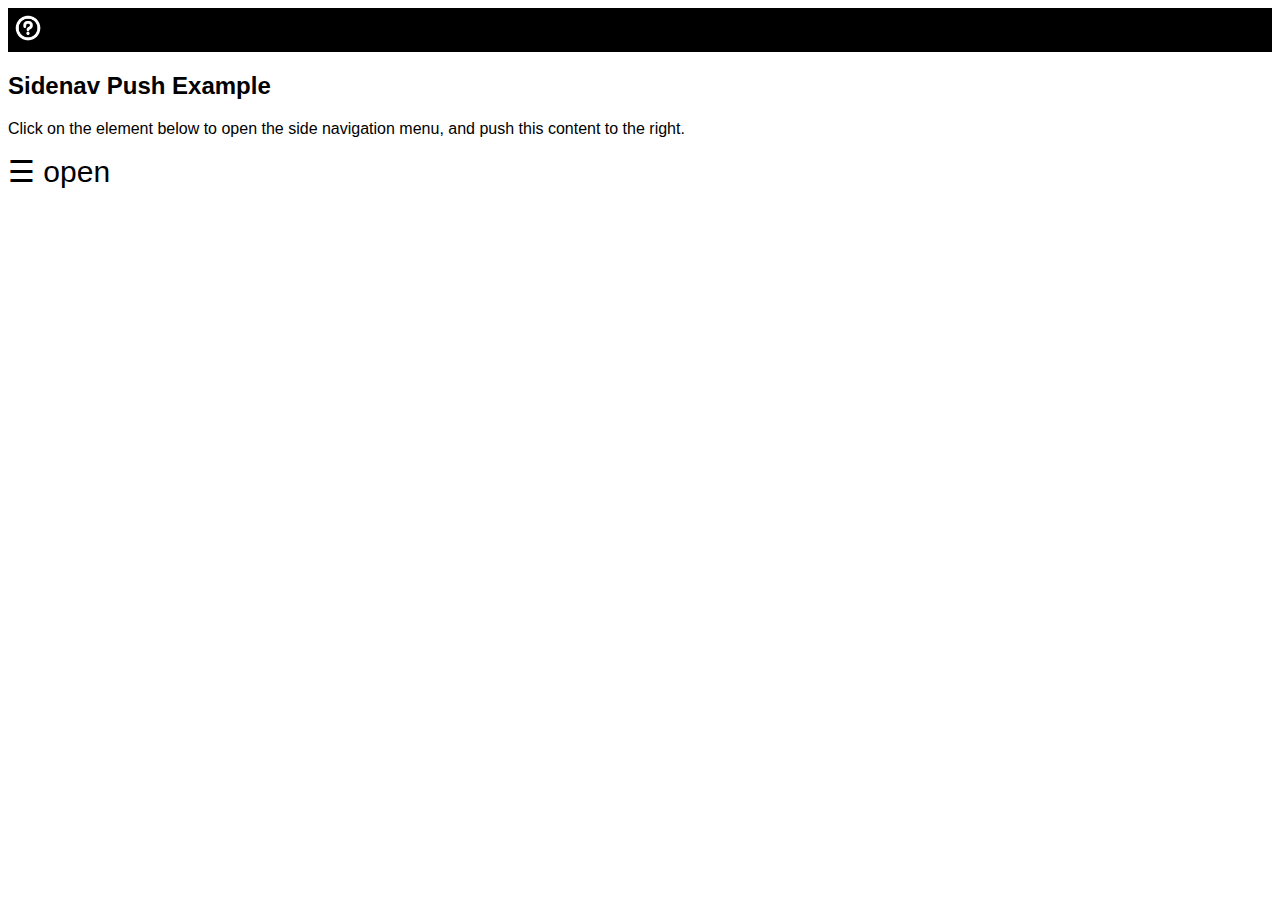
==== Planilla.html @ bf8b2436 "al fin salieron" ====
<!DOCTYPE html>
<html>
    <head>
        <meta name="viewport" content="width=device-width, initial-scale=1">
        <link rel="stylesheet" href="https://stackpath.bootstrapcdn.com/bootstrap/4.1.0/css/bootstrap.min.css" integrity="sha384-9gVQ4dYFwwWSjIDZnLEWnxCjeSWFphJiwGPXr1jddIhOegiu1FwO5qRGvFXOdJZ4" crossorigin="anonymous">
        
        <link id="maincss" rel="stylesheet" href="./css/default.css">

        <script src="./scripts/barraLateral.js"></script>
        <script src="./scripts/barraPrincipal.js"></script>
        <script>            
            function initPage(){
                createNav("contenido", "barra");
                createMainBar("principal");
            }            
        </script>
        <title>Planilla</title>
    </head>
    <body onload='initPage()'>        
        <div id="contenido">
            <h2>Sidenav Push Example</h2>
            <p>Click on the element below to open the side navigation menu, and push this content to the right.</p>
            <span style="font-size:30px;cursor:pointer" onclick="openNav('contenido', 'barra')">&#9776; open</span>
        </div>

        
        <!-- Optional JavaScript -->
        <!-- jQuery first, then Popper.js, then Bootstrap JS -->
        <script src="https://code.jquery.com/jquery-3.3.1.slim.min.js" integrity="sha384-q8i/X+965DzO0rT7abK41JStQIAqVgRVzpbzo5smXKp4YfRvH+8abtTE1Pi6jizo" crossorigin="anonymous"></script>
        <script src="https://cdnjs.cloudflare.com/ajax/libs/popper.js/1.14.0/umd/popper.min.js" integrity="sha384-cs/chFZiN24E4KMATLdqdvsezGxaGsi4hLGOzlXwp5UZB1LY//20VyM2taTB4QvJ" crossorigin="anonymous"></script>
        <script src="https://stackpath.bootstrapcdn.com/bootstrap/4.1.0/js/bootstrap.min.js" integrity="sha384-uefMccjFJAIv6A+rW+L4AHf99KvxDjWSu1z9VI8SKNVmz4sk7buKt/6v9KI65qnm" crossorigin="anonymous"></script>

    </body>
</html>
---- css/default.css ----
.sidenav {

}
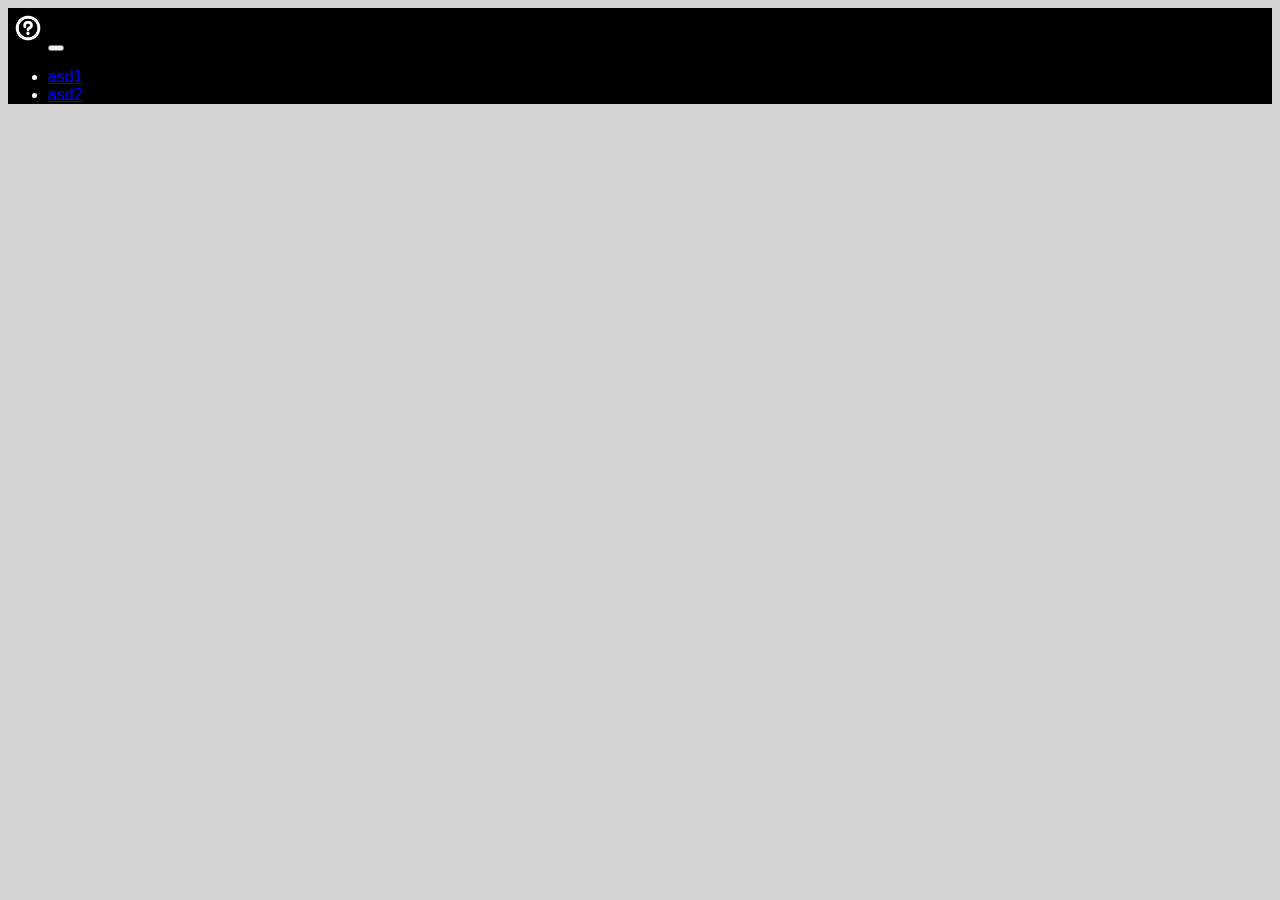
==== commit 999f016d: "al fin salieron" ====
--- a/Planilla.html
+++ b/Planilla.html
@@ -17,10 +17,7 @@
         <title>Planilla</title>
     </head>
     <body onload='initPage()'>        
-        <div id="contenido">
-            <h2>Sidenav Push Example</h2>
-            <p>Click on the element below to open the side navigation menu, and push this content to the right.</p>
-            <span style="font-size:30px;cursor:pointer" onclick="openNav('contenido', 'barra')">&#9776; open</span>
+        <div id="contenido">           
         </div>
 
         
@@ -29,6 +26,6 @@
         <script src="https://code.jquery.com/jquery-3.3.1.slim.min.js" integrity="sha384-q8i/X+965DzO0rT7abK41JStQIAqVgRVzpbzo5smXKp4YfRvH+8abtTE1Pi6jizo" crossorigin="anonymous"></script>
         <script src="https://cdnjs.cloudflare.com/ajax/libs/popper.js/1.14.0/umd/popper.min.js" integrity="sha384-cs/chFZiN24E4KMATLdqdvsezGxaGsi4hLGOzlXwp5UZB1LY//20VyM2taTB4QvJ" crossorigin="anonymous"></script>
         <script src="https://stackpath.bootstrapcdn.com/bootstrap/4.1.0/js/bootstrap.min.js" integrity="sha384-uefMccjFJAIv6A+rW+L4AHf99KvxDjWSu1z9VI8SKNVmz4sk7buKt/6v9KI65qnm" crossorigin="anonymous"></script>
-
+ 
     </body>
 </html> 
--- a/css/default.css
+++ b/css/default.css
@@ -1,3 +1,4 @@
-.sidenav {
-
+body {
+    font-family: "Lato", sans-serif;
+    background-color: lightgray;
 }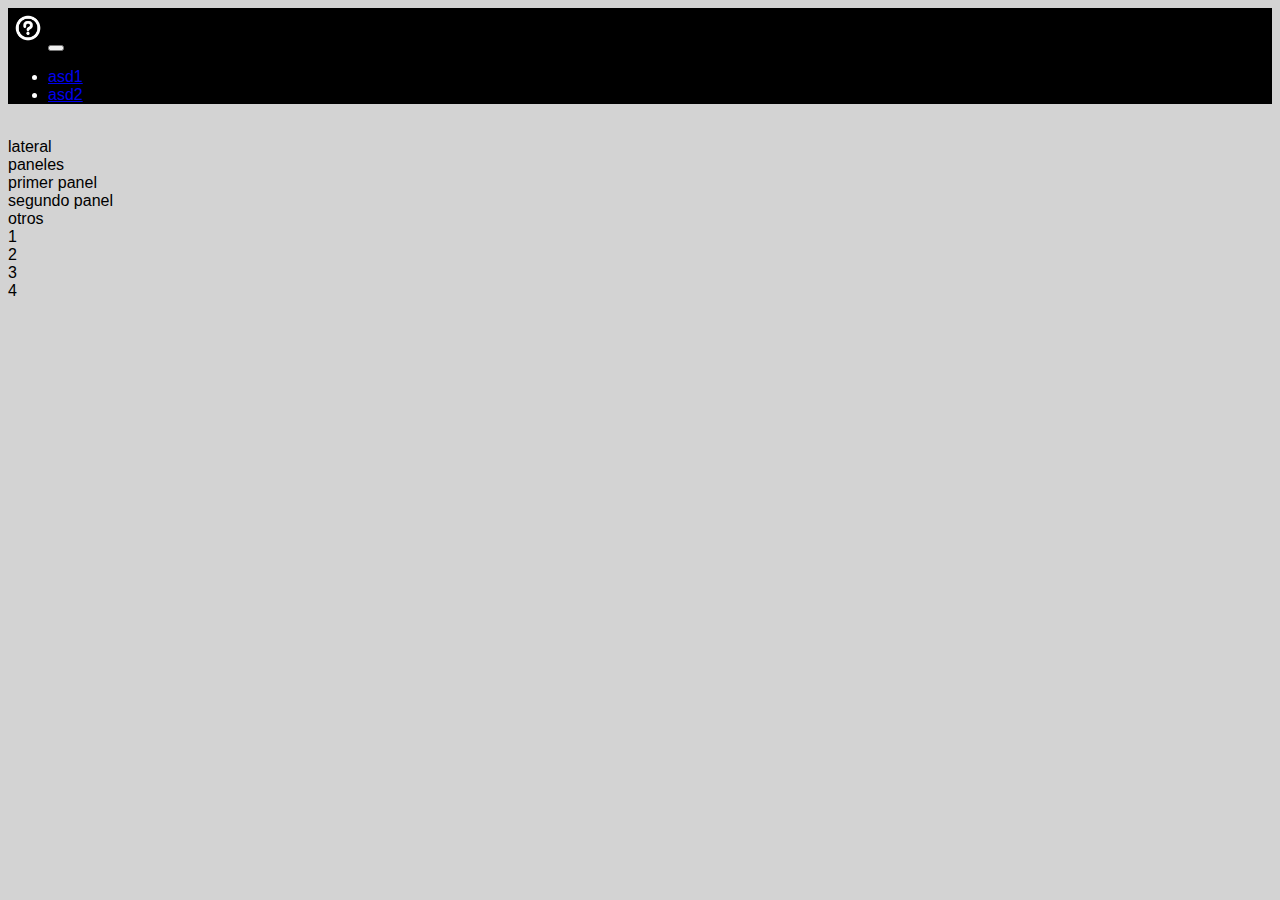
==== commit eae414de: "al fin salieron" ====
--- a/Planilla.html
+++ b/Planilla.html
@@ -3,29 +3,61 @@
     <head>
         <meta name="viewport" content="width=device-width, initial-scale=1">
         <link rel="stylesheet" href="https://stackpath.bootstrapcdn.com/bootstrap/4.1.0/css/bootstrap.min.css" integrity="sha384-9gVQ4dYFwwWSjIDZnLEWnxCjeSWFphJiwGPXr1jddIhOegiu1FwO5qRGvFXOdJZ4" crossorigin="anonymous">
-        
+
         <link id="maincss" rel="stylesheet" href="./css/default.css">
 
         <script src="./scripts/barraLateral.js"></script>
         <script src="./scripts/barraPrincipal.js"></script>
-        <script>            
-            function initPage(){
+        <script>
+            function initPage() {
                 createNav("contenido", "barra");
                 createMainBar("principal");
-            }            
+            }
         </script>
         <title>Planilla</title>
     </head>
-    <body onload='initPage()'>        
-        <div id="contenido">           
+    <body onload='initPage()'>    
+        <br>
+        <div id="contenido" class="container">
+            <div class="row">
+                <div class="col-3 card d-none d-sm-none d-md-block">
+                    lateral
+                </div>
+                <div class="col-9 card">
+                    paneles
+                    <div class="row">
+                        <div class="col-6 card">
+                            primer panel
+                        </div>
+                        <div class="col-6 card">
+                            segundo panel
+                        </div>
+                            <div class="col-12 card">
+                                otros
+                            <div class="row"> 
+                                <div class="col-3 card">
+                                    1
+                                </div>
+                                <div class="col-3 card">
+                                    2
+                                </div>
+                                <div class="col-3 card">
+                                    3
+                                </div><div class="col-3 card">
+                                    4
+                                </div>
+                            </div> 
+                            </div>
+                        </div>
+                    </div>
+                </div>
+            </div>
         </div>
-
-        
         <!-- Optional JavaScript -->
         <!-- jQuery first, then Popper.js, then Bootstrap JS -->
         <script src="https://code.jquery.com/jquery-3.3.1.slim.min.js" integrity="sha384-q8i/X+965DzO0rT7abK41JStQIAqVgRVzpbzo5smXKp4YfRvH+8abtTE1Pi6jizo" crossorigin="anonymous"></script>
         <script src="https://cdnjs.cloudflare.com/ajax/libs/popper.js/1.14.0/umd/popper.min.js" integrity="sha384-cs/chFZiN24E4KMATLdqdvsezGxaGsi4hLGOzlXwp5UZB1LY//20VyM2taTB4QvJ" crossorigin="anonymous"></script>
         <script src="https://stackpath.bootstrapcdn.com/bootstrap/4.1.0/js/bootstrap.min.js" integrity="sha384-uefMccjFJAIv6A+rW+L4AHf99KvxDjWSu1z9VI8SKNVmz4sk7buKt/6v9KI65qnm" crossorigin="anonymous"></script>
- 
+
     </body>
 </html> 
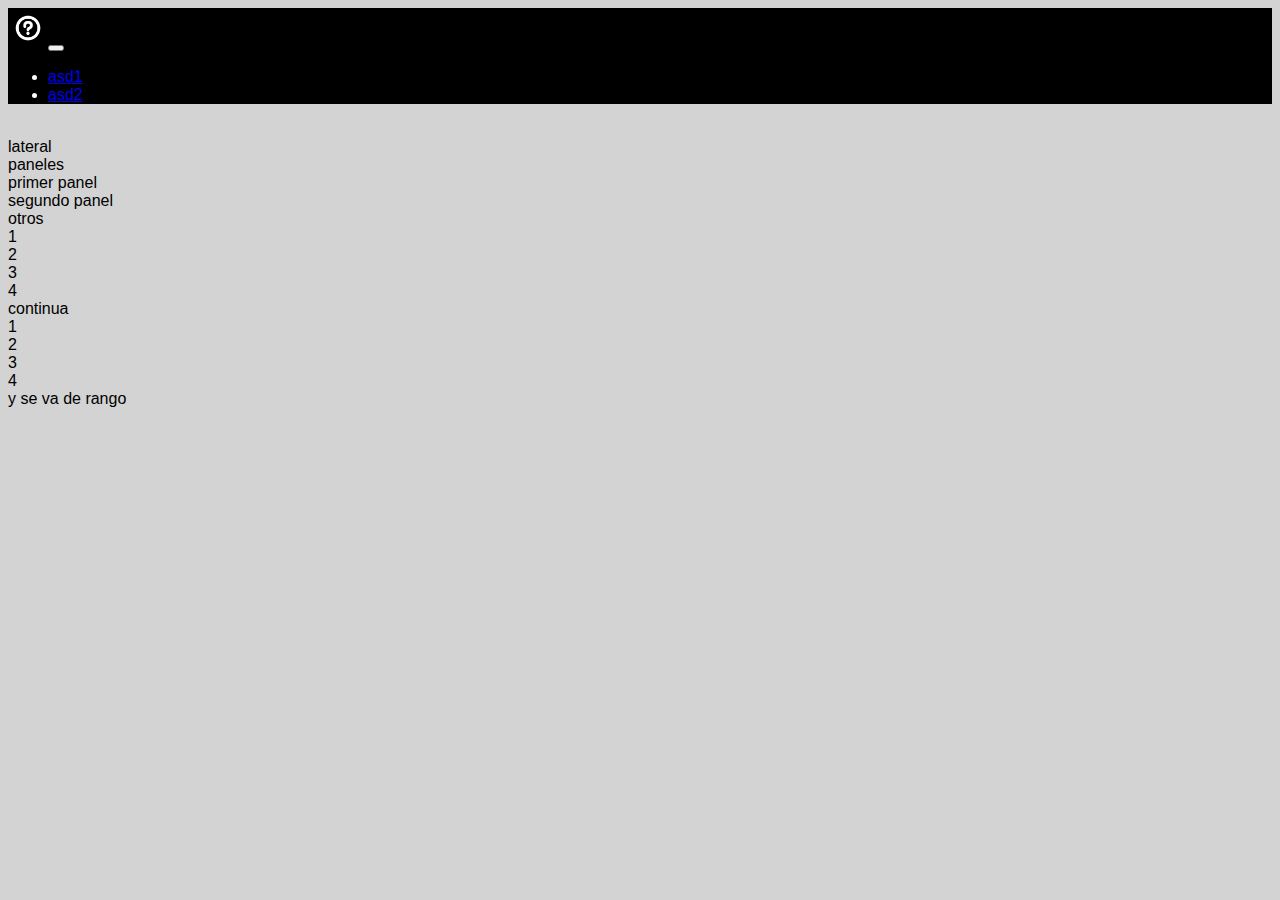
==== commit 34829922: "al fin salieron" ====
--- a/Planilla.html
+++ b/Planilla.html
@@ -19,7 +19,7 @@
     <body onload='initPage()'>    
         <br>
         <div id="contenido" class="container">
-            <div class="row">
+            <div class="row d-flex justify-content-center">
                 <div class="col-3 card d-none d-sm-none d-md-block">
                     lateral
                 </div>
@@ -32,8 +32,8 @@
                         <div class="col-6 card">
                             segundo panel
                         </div>
-                            <div class="col-12 card">
-                                otros
+                        <div class="col-12 card">
+                            otros
                             <div class="row"> 
                                 <div class="col-3 card">
                                     1
@@ -45,10 +45,24 @@
                                     3
                                 </div><div class="col-3 card">
                                     4
+                                </div>                                
+                            </div> 
+                            continua
+                            <div class="row"> 
+                                <div class="col-3 card">
+                                    1
                                 </div>
+                                <div class="col-3 card">
+                                    2
+                                </div>
+                                <div class="col-3 card">
+                                    3
+                                </div><div class="col-3 card">
+                                    4
+                                </div>                                
                             </div> 
-                            </div>
                         </div>
+                        y se va de rango
                     </div>
                 </div>
             </div>
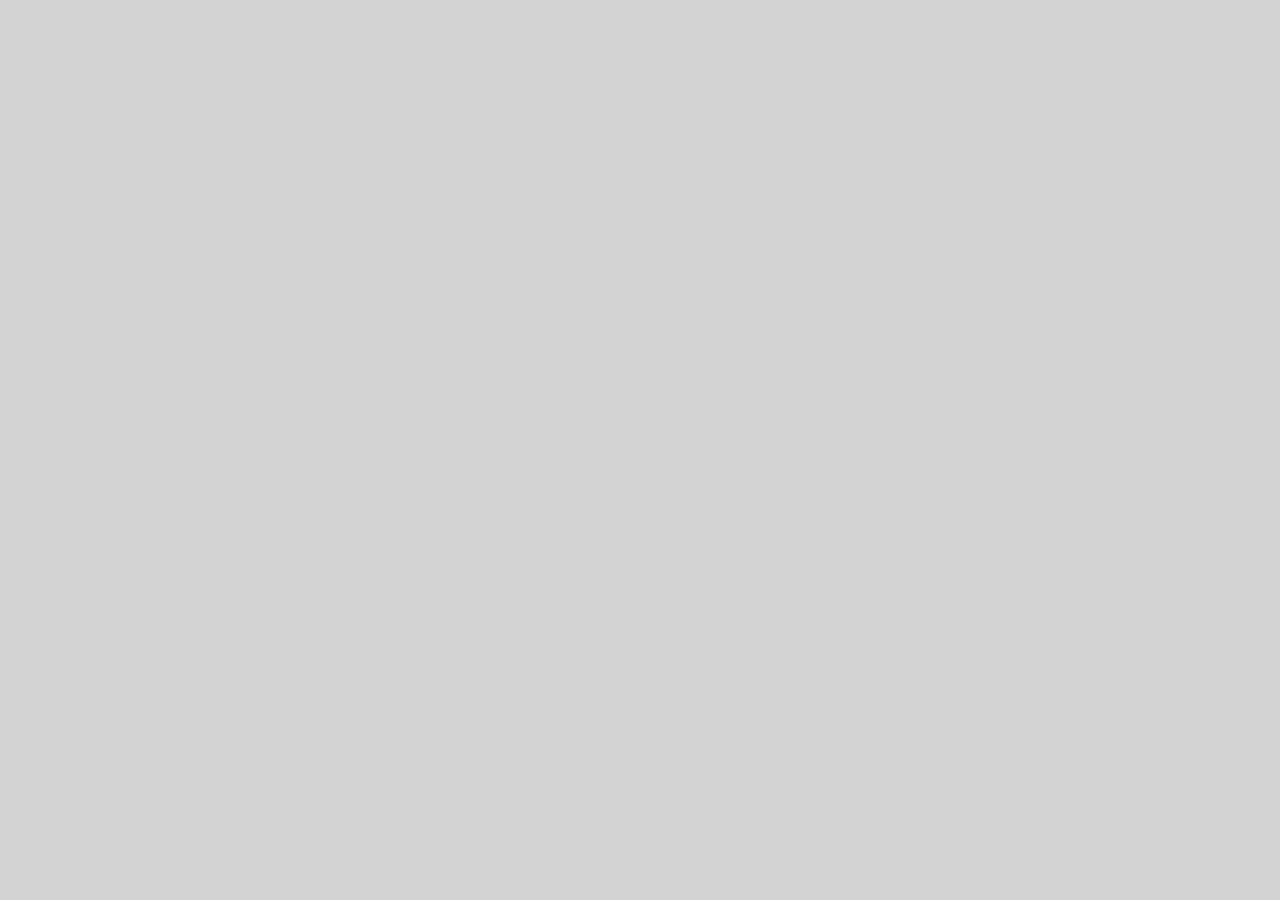
==== commit 6f6516da: "al fin salieron" ====
--- a/Planilla.html
+++ b/Planilla.html
@@ -8,10 +8,12 @@
 
         <script src="./scripts/barraLateral.js"></script>
         <script src="./scripts/barraPrincipal.js"></script>
+        <script src="./scripts/conpletar.js"></script>
         <script>
             function initPage() {
-                createNav("contenido", "barra");
-                createMainBar("principal");
+               // createNav("contenido", "barra");
+               // createMainBar("principal");
+                completar("contenido");
             }
         </script>
         <title>Planilla</title>
@@ -19,53 +21,7 @@
     <body onload='initPage()'>    
         <br>
         <div id="contenido" class="container">
-            <div class="row d-flex justify-content-center">
-                <div class="col-3 card d-none d-sm-none d-md-block">
-                    lateral
-                </div>
-                <div class="col-9 card">
-                    paneles
-                    <div class="row">
-                        <div class="col-6 card">
-                            primer panel
-                        </div>
-                        <div class="col-6 card">
-                            segundo panel
-                        </div>
-                        <div class="col-12 card">
-                            otros
-                            <div class="row"> 
-                                <div class="col-3 card">
-                                    1
-                                </div>
-                                <div class="col-3 card">
-                                    2
-                                </div>
-                                <div class="col-3 card">
-                                    3
-                                </div><div class="col-3 card">
-                                    4
-                                </div>                                
-                            </div> 
-                            continua
-                            <div class="row"> 
-                                <div class="col-3 card">
-                                    1
-                                </div>
-                                <div class="col-3 card">
-                                    2
-                                </div>
-                                <div class="col-3 card">
-                                    3
-                                </div><div class="col-3 card">
-                                    4
-                                </div>                                
-                            </div> 
-                        </div>
-                        y se va de rango
-                    </div>
-                </div>
-            </div>
+           
         </div>
         <!-- Optional JavaScript -->
         <!-- jQuery first, then Popper.js, then Bootstrap JS -->
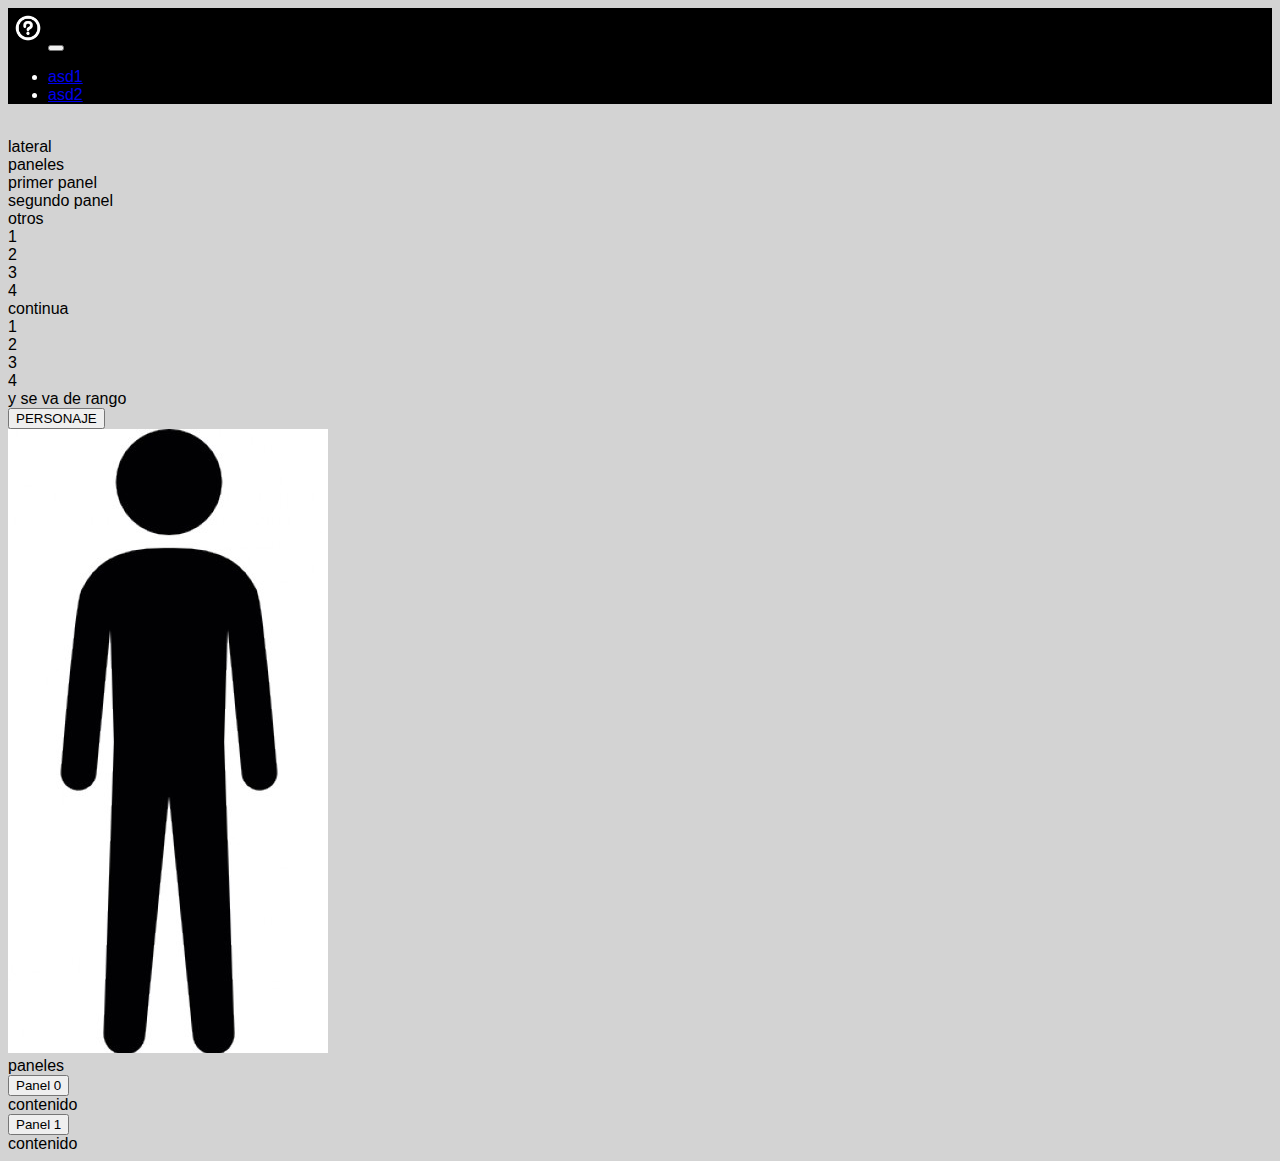
==== commit d64d4fef: "al fin salieron" ====
--- a/Planilla.html
+++ b/Planilla.html
@@ -8,11 +8,11 @@
 
         <script src="./scripts/barraLateral.js"></script>
         <script src="./scripts/barraPrincipal.js"></script>
-        <script src="./scripts/conpletar.js"></script>
+        <script src="./scripts/completar.js"></script>
         <script>
             function initPage() {
-               // createNav("contenido", "barra");
-               // createMainBar("principal");
+                createNav("contenido", "barra");
+                createMainBar("principal");
                 completar("contenido");
             }
         </script>
@@ -20,8 +20,53 @@
     </head>
     <body onload='initPage()'>    
         <br>
-        <div id="contenido" class="container">
-           
+        <div id="contenido" class="container"> <div class="row d-flex justify-content-center">
+                <div class="col-3 card d-none d-sm-none d-md-block">
+                    lateral
+                </div>
+                <div class="col-9 card">
+                    paneles
+                    <div class="row">
+                        <div class="col-6 card">
+                            primer panel
+                        </div>
+                        <div class="col-6 card">
+                            segundo panel
+                        </div>
+                        <div class="col-12 card">
+                            otros
+                            <div class="row"> 
+                                <div class="col-3 card">
+                                    1
+                                </div>
+                                <div class="col-3 card">
+                                    2
+                                </div>
+                                <div class="col-3 card">
+                                    3
+                                </div><div class="col-3 card">
+                                    4
+                                </div>                                
+                            </div> 
+                            continua
+                            <div class="row"> 
+                                <div class="col-3 card">
+                                    1
+                                </div>
+                                <div class="col-3 card">
+                                    2
+                                </div>
+                                <div class="col-3 card">
+                                    3
+                                </div><div class="col-3 card">
+                                    4
+                                </div>                                
+                            </div> 
+                        </div>
+                        y se va de rango
+                    </div>
+                </div>
+            </div>
         </div>
         <!-- Optional JavaScript -->
         <!-- jQuery first, then Popper.js, then Bootstrap JS -->
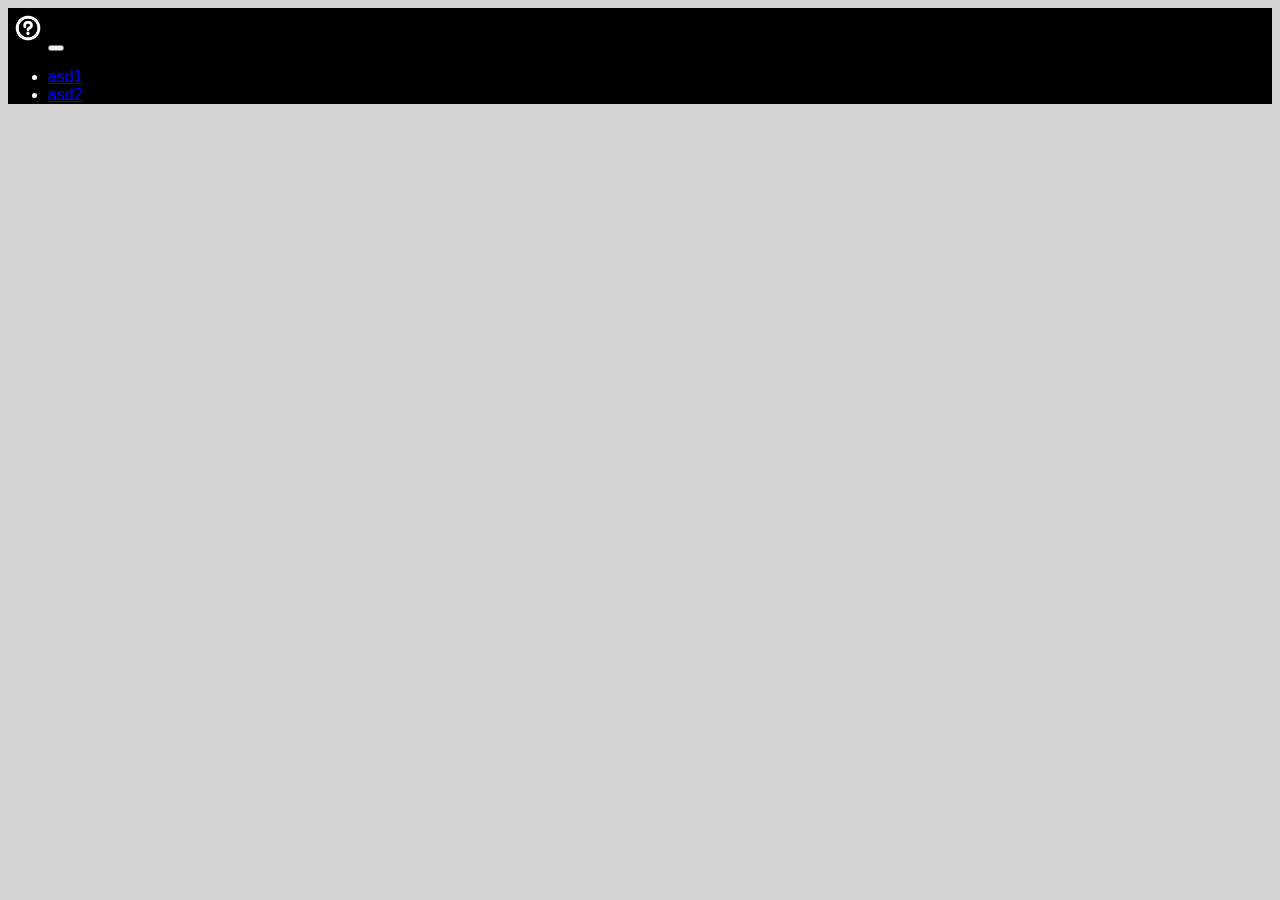
==== commit a59fc7c6: "asd" ====
--- a/Planilla.html
+++ b/Planilla.html
@@ -20,54 +20,6 @@
     </head>
     <body onload='initPage()'>    
         <br>
-        <div id="contenido" class="container"> <div class="row d-flex justify-content-center">
-                <div class="col-3 card d-none d-sm-none d-md-block">
-                    lateral
-                </div>
-                <div class="col-9 card">
-                    paneles
-                    <div class="row">
-                        <div class="col-6 card">
-                            primer panel
-                        </div>
-                        <div class="col-6 card">
-                            segundo panel
-                        </div>
-                        <div class="col-12 card">
-                            otros
-                            <div class="row"> 
-                                <div class="col-3 card">
-                                    1
-                                </div>
-                                <div class="col-3 card">
-                                    2
-                                </div>
-                                <div class="col-3 card">
-                                    3
-                                </div><div class="col-3 card">
-                                    4
-                                </div>                                
-                            </div> 
-                            continua
-                            <div class="row"> 
-                                <div class="col-3 card">
-                                    1
-                                </div>
-                                <div class="col-3 card">
-                                    2
-                                </div>
-                                <div class="col-3 card">
-                                    3
-                                </div><div class="col-3 card">
-                                    4
-                                </div>                                
-                            </div> 
-                        </div>
-                        y se va de rango
-                    </div>
-                </div>
-            </div>
-        </div>
         <!-- Optional JavaScript -->
         <!-- jQuery first, then Popper.js, then Bootstrap JS -->
         <script src="https://code.jquery.com/jquery-3.3.1.slim.min.js" integrity="sha384-q8i/X+965DzO0rT7abK41JStQIAqVgRVzpbzo5smXKp4YfRvH+8abtTE1Pi6jizo" crossorigin="anonymous"></script>
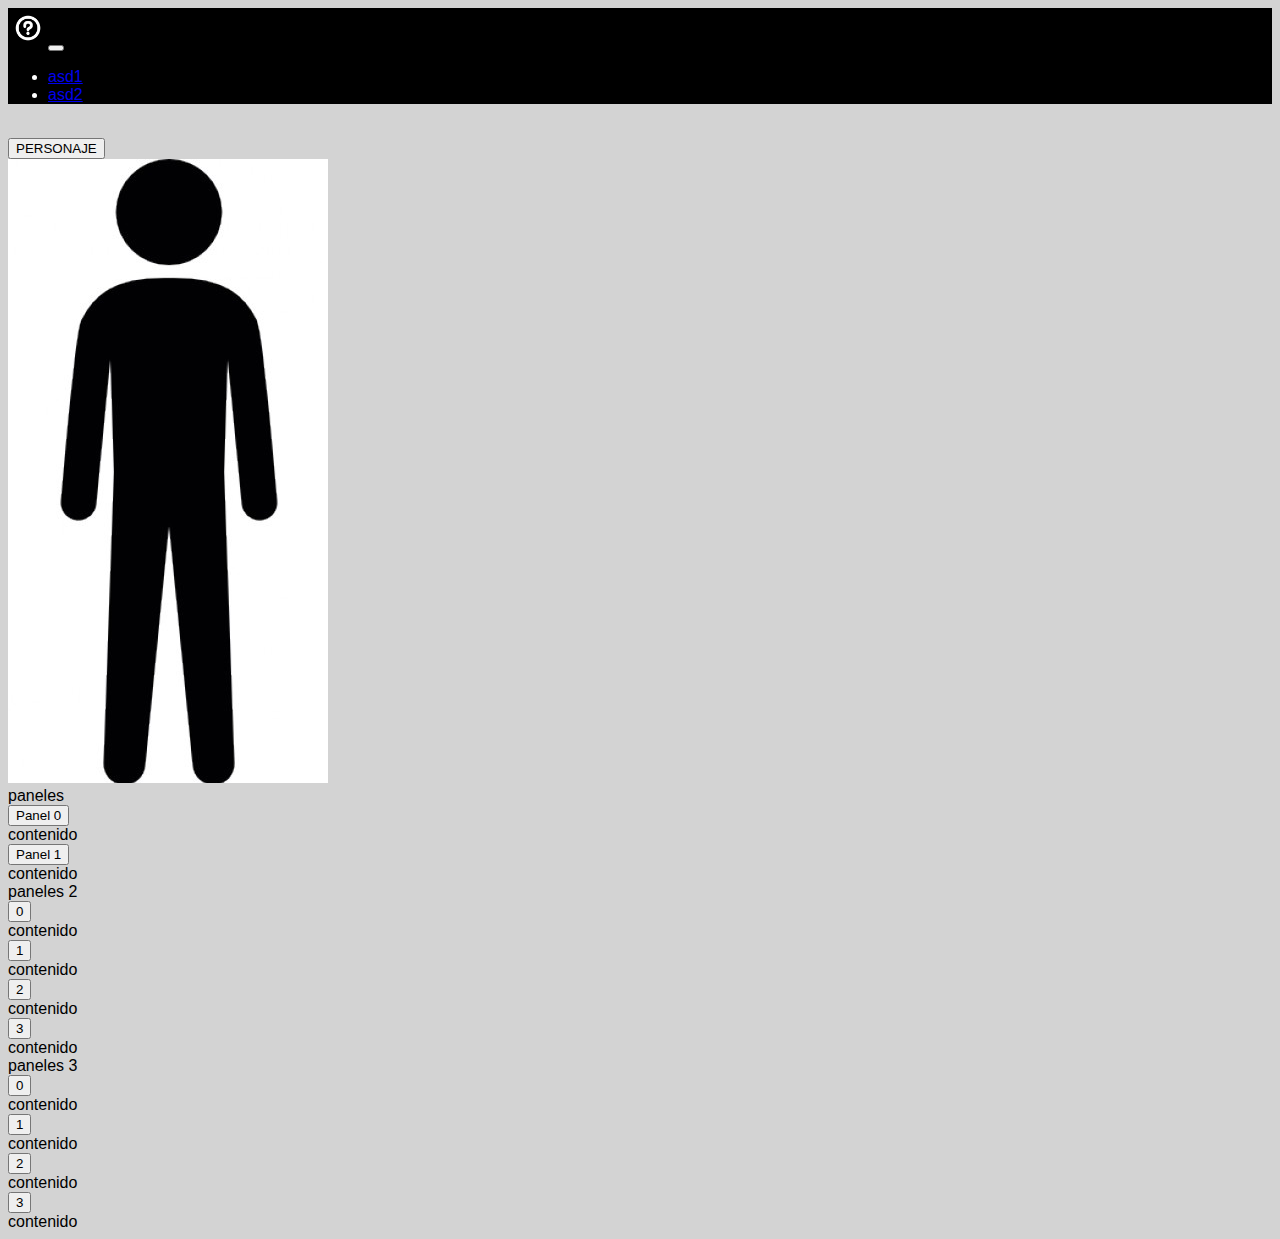
==== commit 40428026: "safsa" ====
--- a/Planilla.html
+++ b/Planilla.html
@@ -20,6 +20,9 @@
     </head>
     <body onload='initPage()'>    
         <br>
+        <div id="contenido" class="container"> <div class="row d-flex justify-content-center">
+        
+        </div>
         <!-- Optional JavaScript -->
         <!-- jQuery first, then Popper.js, then Bootstrap JS -->
         <script src="https://code.jquery.com/jquery-3.3.1.slim.min.js" integrity="sha384-q8i/X+965DzO0rT7abK41JStQIAqVgRVzpbzo5smXKp4YfRvH+8abtTE1Pi6jizo" crossorigin="anonymous"></script>
